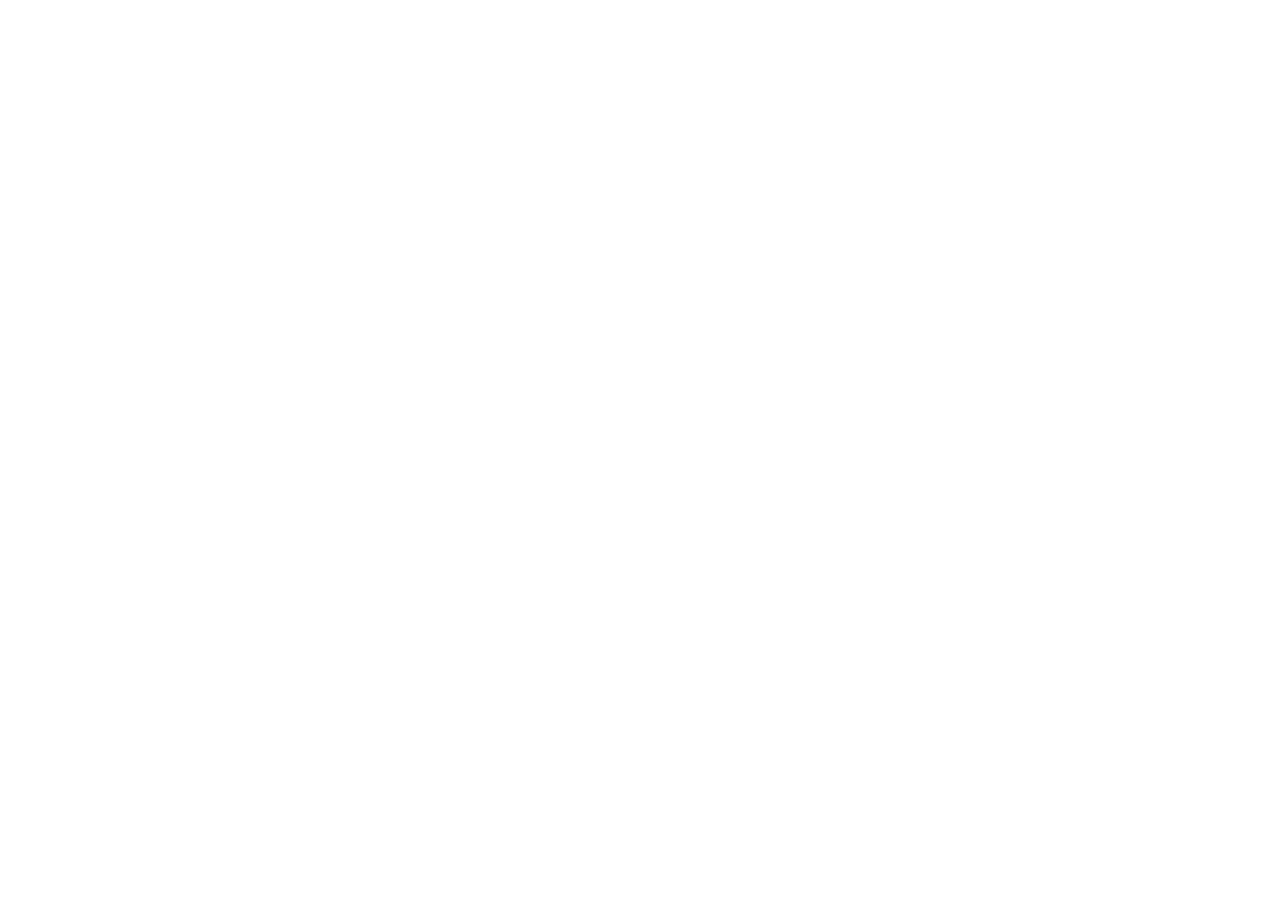
==== src/index.html @ 5d842cf2 "Initial commit" ====
<!DOCTYPE html>
<html lang="en">
  <head>
    <meta charset="UTF-8" />
    <link rel="icon" type="image/svg+xml" href="/favicon.svg" />
    <meta name="viewport" content="width=device-width, initial-scale=1.0" />
    <title>Vanilla App Template</title>
    <link rel="stylesheet" href="./css/styles.css" />
  </head>
  <body>
    <load src="./partials/header.html" icon-path="img/sprite.svg#logo" />

    <main>
      <!-- Loads the specified .html file -->
      <load src="./partials/vite-promo.html" />
      <load src="./partials/badges.html" />
    </main>

    <load src="./partials/footer.html" />

    <script type="module" src="./main.js"></script>
  </body>
</html>
---- src/css/styles.css ----
/**
  |============================
  | include css partials with
  | default @import url()
  |============================
*/
/* Common styles */
@import url('./reset.css');
@import url('./base.css');
@import url('./container.css');
@import url('./animations.css');

/* Sections style */
@import url('./header.css');
@import url('./vite-promo.css');
@import url('./badges.css');
@import url('./back-link.css');
@import url('./footer.css');
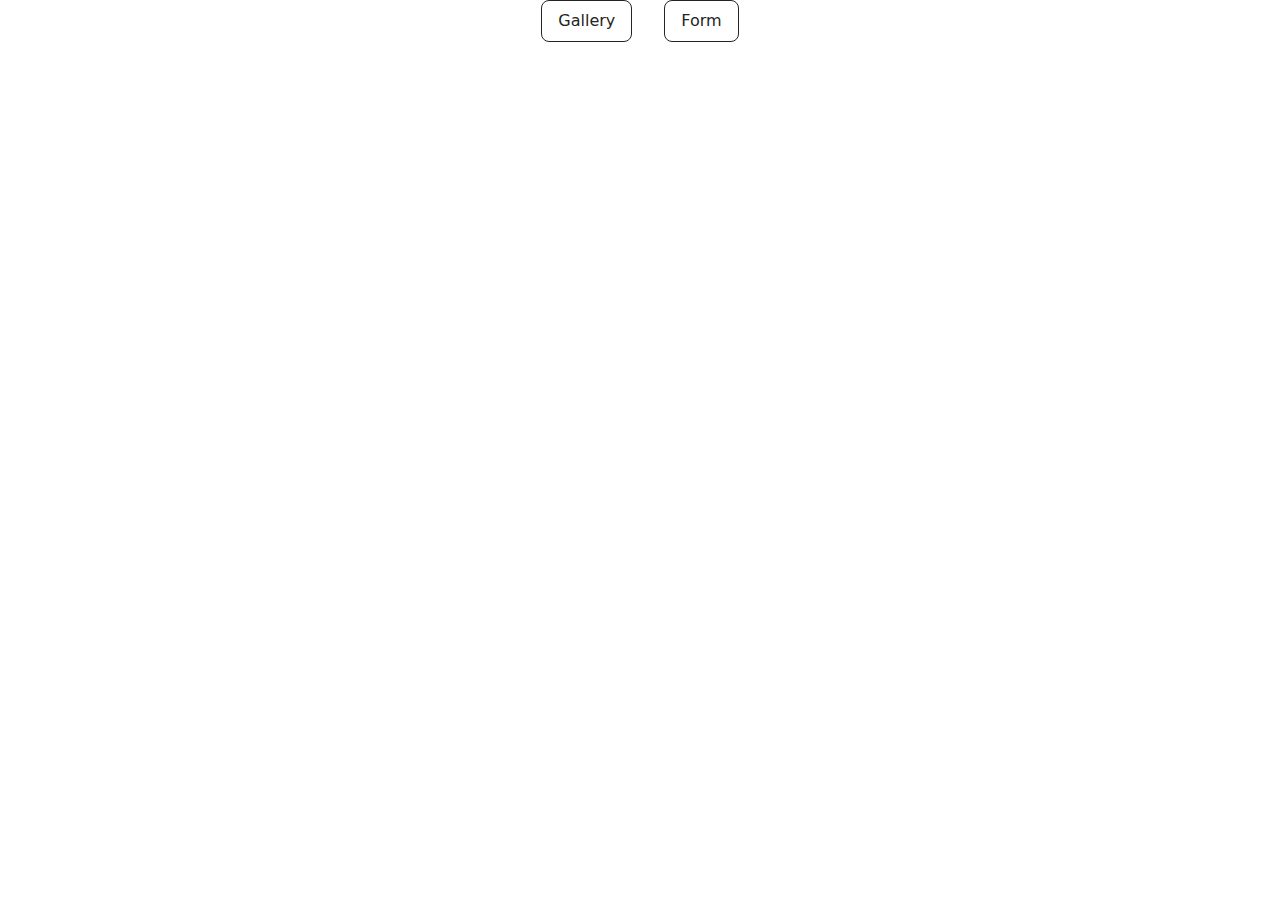
==== commit ba7e05d9: "3" ====
--- a/src/index.html
+++ b/src/index.html
@@ -13,7 +13,14 @@
     <main>
       <!-- Loads the specified .html file -->
       <load src="./partials/vite-promo.html" />
-      <load src="./partials/badges.html" />
+      <ul class="botton-list">
+        <li class="item">
+          <a href="./1-timer.html" class="link"> Gallery </a>
+        </li>
+        <li class="item">
+          <a href="./2-snackbar.html" class="link"> Form </a>
+        </li>
+      </ul>
     </main>
 
     <load src="./partials/footer.html" />
--- a/src/css/styles.css
+++ b/src/css/styles.css
@@ -16,3 +16,24 @@
 @import url('./badges.css');
 @import url('./back-link.css');
 @import url('./footer.css');
+
+.botton-list {
+  display: flex;
+  flex-wrap: wrap;
+  align-items: center;
+  justify-content: center;
+  gap: 32px;
+}
+
+.link {
+  display: block;
+  padding: 8px 16px;
+  border: 1px solid;
+  border-radius: 8px;
+  transition: 200ms ease-in;
+}
+.link:hover,
+.link:focus {
+  transform: scale(1.06);
+  color: #747bff;
+}
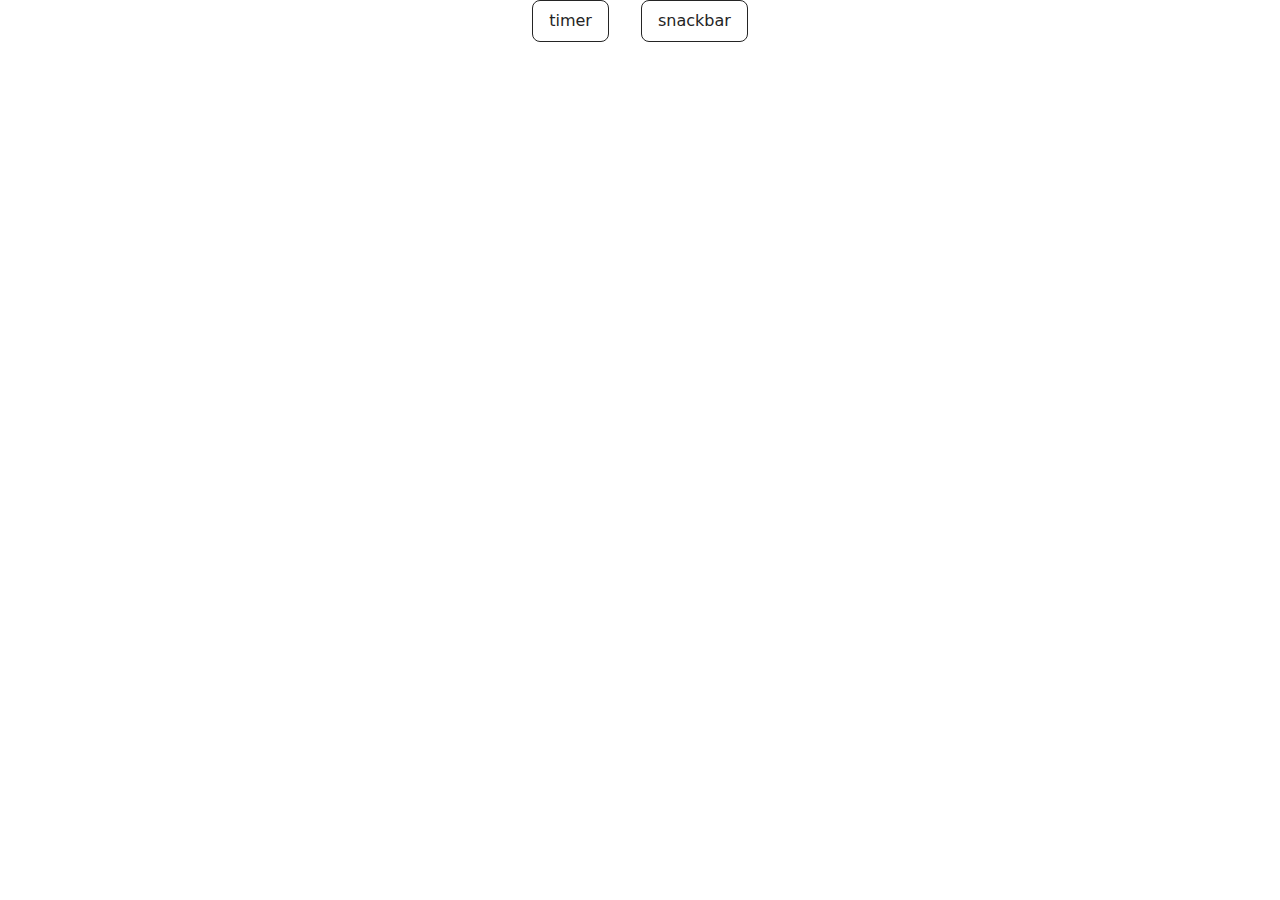
==== commit 80653670: "Update index.html" ====
--- a/src/index.html
+++ b/src/index.html
@@ -15,10 +15,10 @@
       <load src="./partials/vite-promo.html" />
       <ul class="botton-list">
         <li class="item">
-          <a href="./1-timer.html" class="link"> Gallery </a>
+          <a href="./1-timer.html" class="link"> timer </a>
         </li>
         <li class="item">
-          <a href="./2-snackbar.html" class="link"> Form </a>
+          <a href="./2-snackbar.html" class="link"> snackbar </a>
         </li>
       </ul>
     </main>
